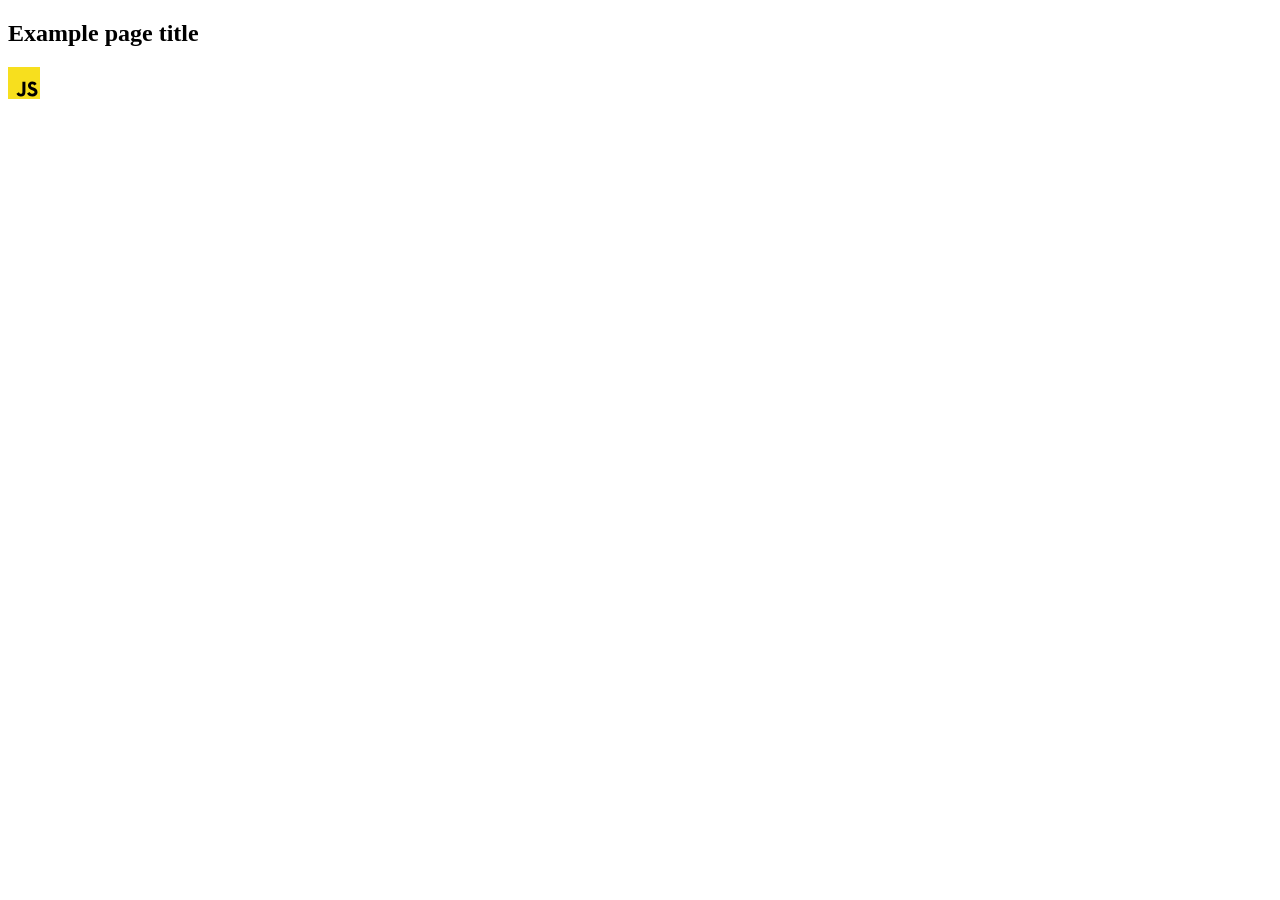
==== src/index.html @ 5ecf7a0a "Initial commit" ====
<!DOCTYPE html>
<html lang="en">
  <head>
    <meta charset="UTF-8" />
    <link rel="icon" type="image/svg+xml" href="/favicon.svg" />
    <meta name="viewport" content="width=device-width, initial-scale=1.0" />
    <title>Vanilla App Template</title>
    <link rel="stylesheet" href="./css/styles.css" />
  </head>
  <body>
    <load ="partials/header.html" />

    <section>
      <h1>Example page title</h1>
      <!-- Path to images as from index.html file -->
      <img src="./img/javascript.svg" alt="" />
    </section>

    <!-- Loads the specified .html file -->
    <load ="partials/vite-promo.html" />

    <script type="module" src="./main.js"></script>
  </body>
</html>
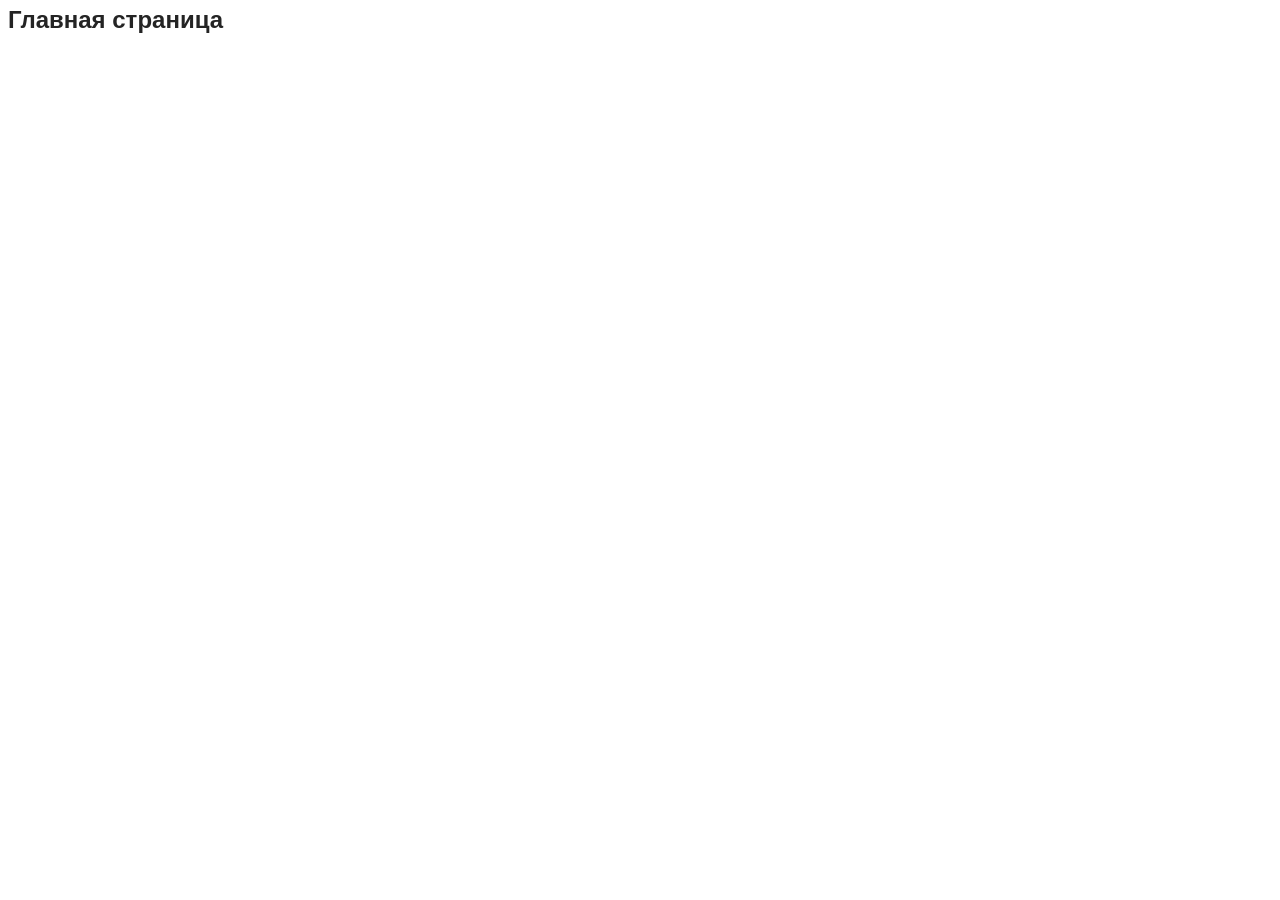
==== commit 425a4f92: "update file" ====
--- a/src/index.html
+++ b/src/index.html
@@ -4,21 +4,13 @@
     <meta charset="UTF-8" />
     <link rel="icon" type="image/svg+xml" href="/favicon.svg" />
     <meta name="viewport" content="width=device-width, initial-scale=1.0" />
-    <title>Vanilla App Template</title>
+    <title>10</title>
     <link rel="stylesheet" href="./css/styles.css" />
   </head>
   <body>
     <load ="partials/header.html" />
-
     <section>
-      <h1>Example page title</h1>
-      <!-- Path to images as from index.html file -->
-      <img src="./img/javascript.svg" alt="" />
+      <h1>Главная страница</h1>
     </section>
-
-    <!-- Loads the specified .html file -->
-    <load ="partials/vite-promo.html" />
-
-    <script type="module" src="./main.js"></script>
   </body>
 </html>
--- a/src/css/styles.css
+++ b/src/css/styles.css
@@ -0,0 +1,31 @@
+/**
+  |============================
+  | include css partials with
+  | default @import url()
+  |============================
+*/
+@import url('./reset.css');
+@import url('./header.css');
+@import url('./myBtn.css');
+@import url('./timer.css');
+
+:root {
+  font-family: Inter, Avenir, Helvetica, Arial, sans-serif;
+  font-size: 16px;
+  line-height: 24px;
+  font-weight: 400;
+
+  color: #242424;
+  background-color: rgba(255, 255, 255, 0.87);
+
+  font-synthesis: none;
+  text-rendering: optimizeLegibility;
+  -webkit-font-smoothing: antialiased;
+  -moz-osx-font-smoothing: grayscale;
+  -webkit-text-size-adjust: 100%;
+}
+
+.back {
+  display: block;
+  margin-right: auto;
+}
